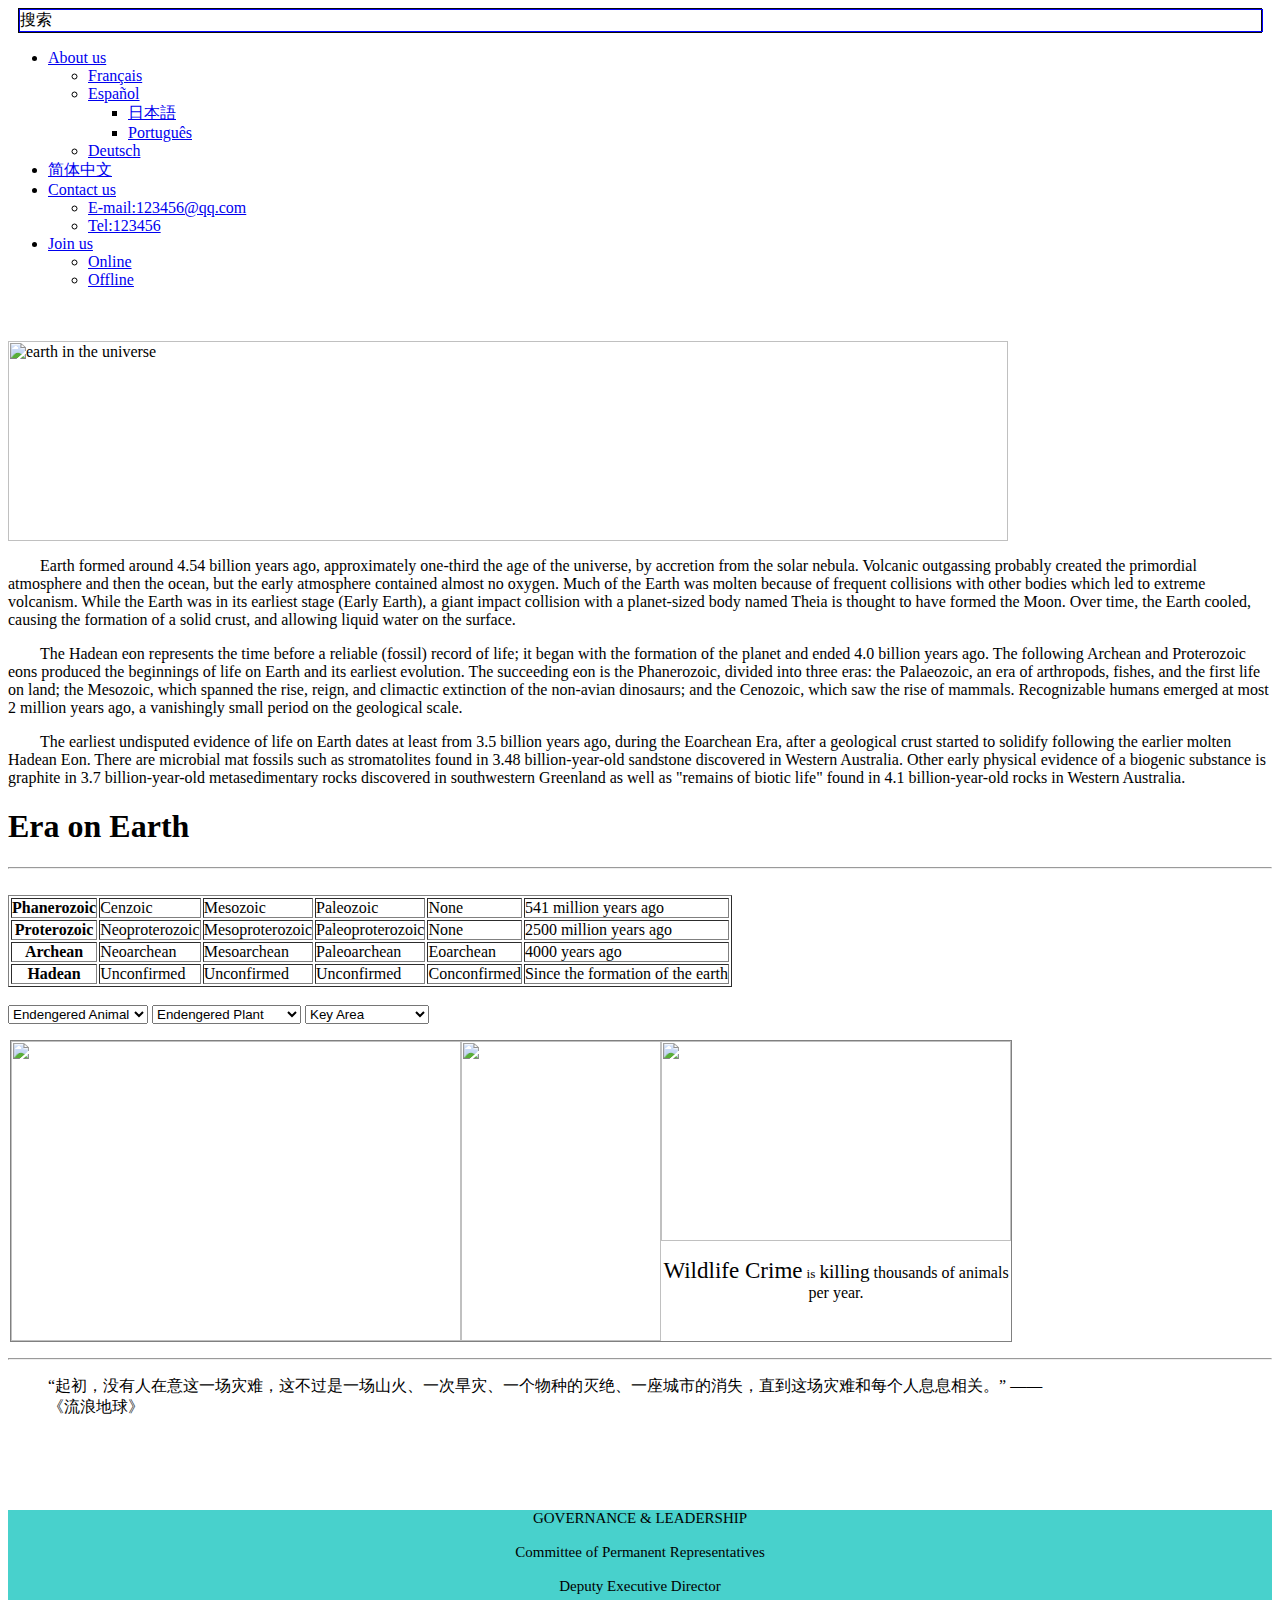
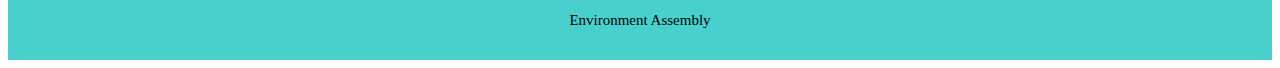
==== index.html @ 2e7c0f20 "Add files via upload" ====
<html>
    <body>
        <title>langwenhuiindex</title>
        <div style="margin:0px 10px 10px 10px;border:1px solid rgb(10, 10, 10);">
                <div style="width:100%; border:1px solid blue;">搜索</div>
                </div>
    <body>
        <head>
            <meta charset="utf-8" /> 
            <title>Stylin' with CSS - Figure 6.5 Drop-Down Menus</title>
            <link rel="stylesheet" type="text/css" href="../郎文惠-The Earth/stylesheet.css">
            </head>
            
            <body>
                <nav class="multi_drop_menu">
                    <ul>
                        <!-- first level menu items -->
                        <li><a href="../郎文惠-The Earth/About us.html ">About us</a>
                            <ul>
                    <!-- second level menu items -->
                    <li><a href="Français">Français
                    </a></li>
                    <li><a href="Español">Español
                    </a>
                        <ul>
                            <!-- third level menu items -->
                            <li><a href="日本語">日本語</a></li>
                            <li><a href="Português">Português</a></li>
                        </ul>
                    </li>
                    <li><a href="Deutsch">Deutsch</a></li>
                </ul>
            </li>
            <li><a href="简体中文">简体中文</a>
                <ul>
                </ul>
                    <li><a href="简体中文">Contact us</a>
                        <ul>
        
                            <!-- second level menu items-->
                            <li><a href="E-mail:123456@qq.com">E-mail:123456@qq.com</a></li>
                            <li><a href="Tel:123456">Tel:123456</a></li>

                        </ul>
                    </li>
                    <li><a href="https://www.unenvironment.org/">Join us</a>
                        <ul>
                            <!-- second level menu items-->
                            <li><a href="https://www.unenvironment.org/">Online</a></li>
                            <li><a href="Offline">Offline</a></li>
                            </ul>
                        </li>
                    </ul>
                </nav>
            </body>
<br>
<br>
         
<centre>
    <img src="../郎文惠-The Earth/images/head1.jpg" alt="earth in the universe"
       width="1000" height="200">
    </centre>
    <br>

<p style="font-family: 'Times New Roman', Times, serif; size: 16px; text-indent: 2em;">
    Earth formed around 4.54 billion years ago, approximately one-third the age of the universe, by accretion from the solar nebula. Volcanic outgassing probably created the primordial atmosphere and then the ocean, but the early atmosphere contained almost no oxygen. Much of the Earth was molten because of frequent collisions with other bodies which led to extreme volcanism. While the Earth was in its earliest stage (Early Earth), a giant impact collision with a planet-sized body named Theia is thought to have formed the Moon. Over time, the Earth cooled, causing the formation of a solid crust, and allowing liquid water on the surface.
</p>
<p style="font-family: 'Times New Roman', Times, serif; size: 16px; text-indent: 2em;">
    The Hadean eon represents the time before a reliable (fossil) record of life; it began with the formation of the planet and ended 4.0 billion years ago. The following Archean and Proterozoic eons produced the beginnings of life on Earth and its earliest evolution. The succeeding eon is the Phanerozoic, divided into three eras: the Palaeozoic, an era of arthropods, fishes, and the first life on land; the Mesozoic, which spanned the rise, reign, and climactic extinction of the non-avian dinosaurs; and the Cenozoic, which saw the rise of mammals. Recognizable humans emerged at most 2 million years ago, a vanishingly small period on the geological scale.
</p>
<p style="font-family: 'Times New Roman', Times, serif; size: 16px; text-indent: 2em;">
    The earliest undisputed evidence of life on Earth dates at least from 3.5 billion years ago, during the Eoarchean Era, after a geological crust started to solidify following the earlier molten Hadean Eon. There are microbial mat fossils such as stromatolites found in 3.48 billion-year-old sandstone discovered in Western Australia. Other early physical evidence of a biogenic substance is graphite in 3.7 billion-year-old metasedimentary rocks discovered in southwestern Greenland as well as "remains of biotic life" found in 4.1 billion-year-old rocks in Western Australia.
</p>
  
<h1>Era on Earth</h1>
    <hr>
    <br>

<table summary=“Example” border=“1” cellpadding=“16” width=“120%”> <tbody>
<tr>
<th width=“50%”> Phanerozoic </th>
<td width=“25%”> Cenzoic </td>
<td width=“25%”> Mesozoic </td>
<td width=“25%”> Paleozoic </td>
<td width=“25%”> None </td>
<td width=“25%”> 541 million years ago</td>
</tr>
<tr>
<th> Proterozoic </th>
<td> Neoproterozoic</td>
<td> Mesoproterozoic</td>
<td> Paleoproterozoic</td>
<td width=“25%”> None </td>
<td width=“25%”> 2500 million years ago </td>
</tr>
<tr>
    <th width=“50%”> Archean </th>
    <td width=“25%”> Neoarchean </td>
    <td width=“25%”> Mesoarchean </td>
    <td> Paleoarchean</td>
    <td> Eoarchean</td>
    <td width=“25%”> 4000 years ago </td>
    </tr>
    <tr>
    <th> Hadean </th>
    <td>Unconfirmed </td>
    <td> Unconfirmed </td>
    <td width=“25%”> Unconfirmed </td>
    <td width=“25%”> Conconfirmed</td>
    <td width=“25%”> Since the formation of the earth </td>
    </tr>
</tbody>
</table>



  <br>
    <select> 
        <option value=“Endengered Animal”>Endengered Animal</option> <option value=“Gazella spekei”>Gazella spekei</option> <option value=“Western gorilla”>Western gorilla</option><option value=“Picahudsonia”>Picahudsonnia</option>
        </select>
        <select> 
            <option value=“Endengered Plant”>Endengered Plant</option> <option value=“Alsophila spinulosa
            ”>Alsophila spinulosa
        </option> <option value=“Polypodiaceae
        ”>Polypodiaceae
    </option><option value=“Abies sibirica”>Abies sibirica</option><option value=“Changnienia amoena”>Changnienia amoena</option>
            </select>
            <select> 
                <option value=“Key Area”>Key Area</option> <option value=“Fennoscandia”>Fennoscandia</option> <option value=“The Congo basin”>The Congo basin</option><option value=“Sunderurban”>Sunderurban</option>
                </select>
        <br>
         <style>
         .happy{width: 1000px;margin: 2px; auto;border: solid 1px gray; overflow:hidden;}
    .leftdiv{width: 450px;float: left;}
    .leftdiv img{display:block; width: 100%;}
    .rightdiv{width: 350px; float: right; font-family: Cambria, Cochin, Georgia, Times, 'Times New Roman', serif;size: 16px;text-align: center;}
    .rightdiv img{display:block; width: 100%; ;}
    .centerdiv{width: 200px;float: left;}
    .centerdiv img{width: 200px; height: 300px;}
        </style>
<p>
         <div class="happy">
                <div class="leftdiv">
            <a href="../郎文惠-The Earth/Sustainable Goal.html">
            <img src="../郎文惠-The Earth/images/chimneys.jpg" float ="left" width="450px" height="300px"/>  
        </a>
            </div>

         <div class="rightdiv">   
            <a href="../郎文惠-The Earth/Wildlife Crime.html">
            <img src="../郎文惠-The Earth/images/wildlife1.jpg" float ="right" width="450px" height="200px"/>
        </a><p><big><big>Wildlife Crime</big></big> <small>is</small> <big>killing</big> thousands of animals per year.</p>
         </div>

         <div class="centerdiv"><img src="../郎文惠-The Earth/images/sea.jpg"></div>

         </div>
         
        </p>
         <hr>



                <blockquote style="height: 100px; width: 1000px; align-items: center;">
                    “起初，没有人在意这一场灾难，这不过是一场山火、一次旱灾、一个物种的灭绝、一座城市的消失，直到这场灾难和每个人息息相关。”
                     ——《流浪地球》
                    
                    </blockquote>
               
    
      
             </ol>
             <br>
            </div>
            </div>
<footer style="background-color:mediumturquoise; height: 150px; font-size: 15px;
font-style: bold; text-align:center;">
    <background-color:;</background-color>
    GOVERNANCE & LEADERSHIP 
    <br>
    <br>
Committee of Permanent Representatives
<br>
<br>
Deputy Executive Director
<br>
<br>
Environment Assembly 
<br>
<br>

 

</footer>
            


        </body>
</html>
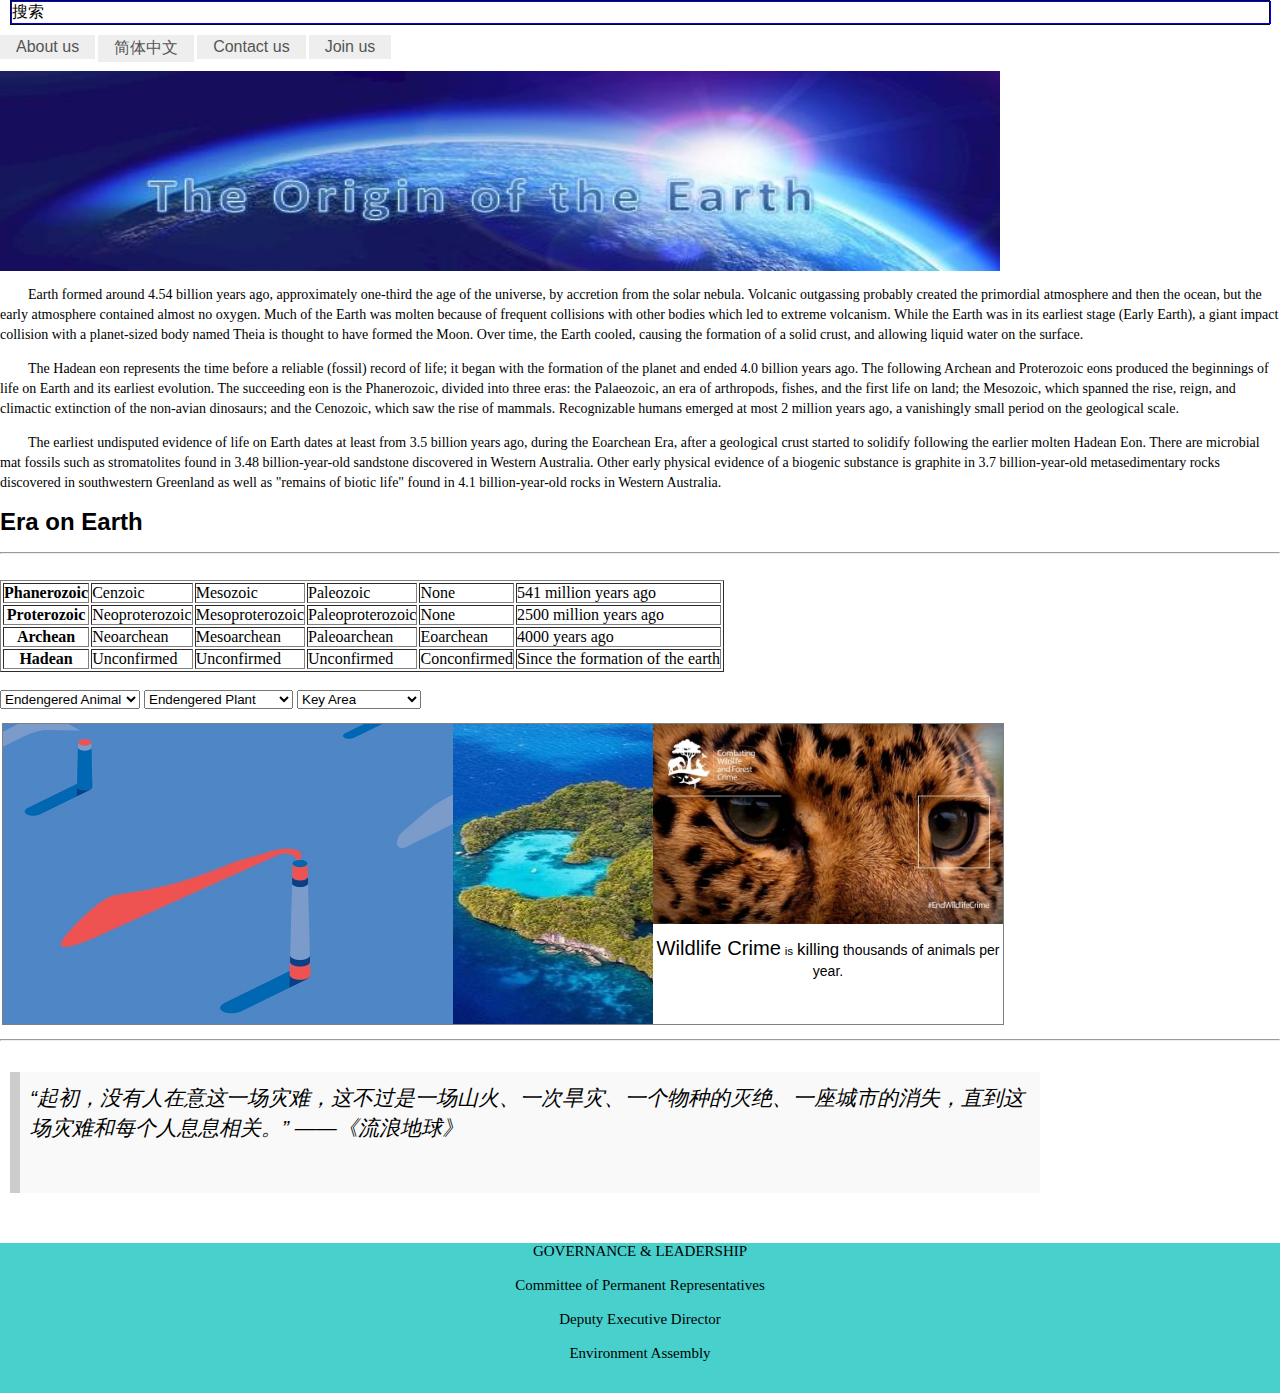
==== commit 39351c7f: "Add files via upload" ====
--- a/index.html
+++ b/index.html
@@ -7,15 +7,171 @@
     <body>
         <head>
             <meta charset="utf-8" /> 
-            <title>Stylin' with CSS - Figure 6.5 Drop-Down Menus</title>
-            <link rel="stylesheet" type="text/css" href="../郎文惠-The Earth/stylesheet.css">
+            <title>lwhindex</title>
+            <link rel="stylesheet" type="text/css" href="stylesheet.css">
             </head>
+          <style>body {
+            margin: 0;
+            padding: 0;
+          }
+          
+          /* 添加功能样式(布局 定位) */
+          .multi_drop_menu * {
+            margin: 0;
+            padding: 0;
+          }
+          /* 强制ul包围li */
+          .multi_drop_menu ul {
+            float: left;
+          }
+          .multi_drop_menu li {
+            float: left;
+            list-style-type: none;
+            /* 为子菜单定义上下文 */
+            position: relative;
+          }
+          .multi_drop_menu li a {
+            /* 链接填充列表项 */
+            display: block;
+            border-right-style: solid;
+            text-decoration: none;
+          }
+          .multi_drop_menu li:last-child a{
+            border-right-style: none;
+          }
+          .multi_drop_menu li ul {
+            display: none;
+          }
+          body {
+              margin: 0;
+              padding: 0;
+            }
             
+            /* 添加功能样式(布局 定位) */
+            .multi_drop_menu * {
+              margin: 0;
+              padding: 0;
+            }
+            /* 强制ul包围li */
+            .multi_drop_menu ul {
+              float: left;
+            }
+            .multi_drop_menu li {
+              float: left;
+              list-style-type: none;
+              /* 为子菜单定义上下文 */
+              position: relative;
+            }
+            .multi_drop_menu li a {
+              /* 链接填充列表项 */
+              display: block;
+              border-right-style: solid;
+              background-clip:padding-box; 
+              text-decoration: none;
+            }
+          
+            .multi_drop_menu li:last-child a{
+              border-right-style: none;
+            }
+            .multi_drop_menu li ul {
+              display: block;
+              /*相对于父菜单项定位*/ 
+              position:absolute; 
+              /*左边与父菜单项对齐*/ 
+              left:0; 
+              /*顶边与父菜单项底边对齐*/
+              /*即高度为父元素的高度 使其刚好位于父元素li下方*/ 
+              top:100%; 
+            }
+            .multi_drop_menu li li { 
+              /*停止浮动，恢复堆叠*/ 
+              float:none; 
+            } 
+            .multi_drop_menu li li ul { 
+              /*继续隐藏三级下拉菜单*/ 
+              display:none; 
+            } 
+          
+          .multi_drop_menu li ul {display: none;} 
+          　.multi_drop_menu li:hover > ul{display:block; }
+          .multi_drop_menu li li ul { position:absolute; left:100%; top:0; }
+          
+          .multi_drop_menu li li li a { border-left-style:solid;}
+          .multi_drop_menu {
+  font: 1em helvetica, arial, sans-serif;
+}
+.multi_drop_menu a {
+  /*让链接充满列表项*/
+  display: block;
+  /*文本颜色*/
+  color: #555;
+  /*背景颜色*/
+  background-color: #eee;
+  /*链接内边距*/
+  padding: .2em 1em;
+  /*边框分割线宽度*/
+  border-width: 3px;
+  /*指定边框透明 默认为文本颜色*/
+  /* border-color: transparent; */
+}
+.multi_drop_menu a:hover { 
+  /*悬停时文本颜色*/ 
+  color:#fff; 
+  /*悬停时背景色*/ 
+  background-color:#aaa; 
+}
+.multi_drop_menu a:active { 
+  /*点击时背景变色*/ 
+  background:#fff; 
+  /*点击时文本变色*/ 
+  color:#ccc; 
+} 
+.multi_drop_menu {
+    font: 1em helvetica, arial, sans-serif;
+  }
+  .multi_drop_menu a {
+    /*让链接充满列表项*/
+    display: block;
+    /*文本颜色*/
+    color: #555;
+    /*背景颜色*/
+    background-color: #eee;
+    /*链接内边距*/
+    padding: .2em 1em;
+    /*边框分割线宽度*/
+    border-width: 3px;
+    /*指定边框透明 默认为文本颜色*/
+    border-color: transparent;
+  }
+  .multi_drop_menu a:hover { 
+    /*悬停时文本颜色*/ 
+    color:#fff; 
+    /*悬停时背景色*/ 
+    background-color:#aaa; 
+  }
+  .multi_drop_menu a:active { 
+    /*点击时背景变色*/ 
+    background:#fff; 
+    /*点击时文本变色*/ 
+    color:#ccc; 
+  } 
+  /*二级菜单宽度*/ 
+  .multi_drop_menu li ul {
+    width:9em;
+  } 
+  .multi_drop_menu li li a { 
+    /*去掉继承的右边框*/ 
+    border-right-style:none; 
+    /*添加上边框*/ 
+    border-top-style:solid; 
+  } 
+
+          </style>  
             <body>
                 <nav class="multi_drop_menu">
                     <ul>
                         <!-- first level menu items -->
-                        <li><a href="../郎文惠-The Earth/About us.html ">About us</a>
+                        <li><a href="About us.html ">About us</a>
                             <ul>
                     <!-- second level menu items -->
                     <li><a href="Français">Français
@@ -57,7 +213,7 @@
 <br>
          
 <centre>
-    <img src="../郎文惠-The Earth/images/head1.jpg" alt="earth in the universe"
+    <img src="images/head1.jpg" alt="earth in the universe"
        width="1000" height="200">
     </centre>
     <br>
@@ -141,18 +297,18 @@
 <p>
          <div class="happy">
                 <div class="leftdiv">
-            <a href="../郎文惠-The Earth/Sustainable Goal.html">
-            <img src="../郎文惠-The Earth/images/chimneys.jpg" float ="left" width="450px" height="300px"/>  
+            <a href="Sustainable Goal.html">
+            <img src="images/chimneys.jpg" float ="left" width="450px" height="300px"/>  
         </a>
             </div>
 
          <div class="rightdiv">   
-            <a href="../郎文惠-The Earth/Wildlife Crime.html">
-            <img src="../郎文惠-The Earth/images/wildlife1.jpg" float ="right" width="450px" height="200px"/>
+            <a href="Wildlife Crime.html">
+            <img src="images/wildlife1.jpg" float ="right" width="450px" height="200px"/>
         </a><p><big><big>Wildlife Crime</big></big> <small>is</small> <big>killing</big> thousands of animals per year.</p>
          </div>
 
-         <div class="centerdiv"><img src="../郎文惠-The Earth/images/sea.jpg"></div>
+         <div class="centerdiv"><img src="images/sea.jpg"></div>
 
          </div>
          
@@ -161,9 +317,9 @@
 
 
 
-                <blockquote style="height: 100px; width: 1000px; align-items: center;">
-                    “起初，没有人在意这一场灾难，这不过是一场山火、一次旱灾、一个物种的灭绝、一座城市的消失，直到这场灾难和每个人息息相关。”
-                     ——《流浪地球》
+                <blockquote style="height: 100px; width: 1000px; align-items: center; fill: darkgrey;">
+                  <i>  “起初，没有人在意这一场灾难，这不过是一场山火、一次旱灾、一个物种的灭绝、一座城市的消失，直到这场灾难和每个人息息相关。”
+                     ——《流浪地球》</i>
                     
                     </blockquote>
                
--- a/stylesheet.css
+++ b/stylesheet.css
@@ -0,0 +1,49 @@
+      @charset "utf-8";
+
+    @import url(layout.css); /* 布局样式 */
+    @import url(visual.css); /* 视觉样式 */
+h1 {
+    font-family: Arial, ‘Helvetica Neue’, Helvetica, sans-serif; font-size: 24px;
+    font-style: bold;
+    font-variant: normal;
+    font-weight: 700;
+    line-height: 26.3999996185303px;
+}
+
+blockquote {
+    background:#f9f9f9;
+    border-left:10px solid #ccc;
+    margin:1.5em 10px;
+    padding:.5em 10px;
+    quotes:"\201C""\201D""\2018""\2019";
+    }
+p{
+        font-family: Arial, ‘Helvetica Neue’, Helvetica, sans-serif; font-size: 14px;
+        font-style: normal;
+        font-variant: normal;
+        font-weight: 400;
+        line-height: 20px; }
+        blockquote {
+        font-family: Arial, ‘Helvetica Neue’, Helvetica, sans-serif; font-size: 21px;
+        font-style: italic;
+        font-variant: normal;
+        font-weight: 400;
+        line-height: 30px;
+        }
+body {margin-left：10px; margin-top:10px; margin-right:10px; margin-bottom:10px;} 
+
+*{margin：0；padding：0；}
+
+    .happy{width: 900px;margin: 50px; auto;border: solid 1px gray; overflow:hidden;}
+    .mydiv{width: 300px;float: left;}
+    .mydiv img{display:block; width: 100%;}
+    .yourdiv{width: 450px;float: right;}
+    .yourdiv img{display:block; width: 100%;}
+
+    html, body {height: 100%; margin: 0}
+    #content {width: 100%; height: 100%}
+    #left {width: 250px; height: 100%; float: left; background-color: #FFFFCC} 
+    #right {margin-left: 250px; height: 100%; background-color: #CCFFFF}
+
+   
+       